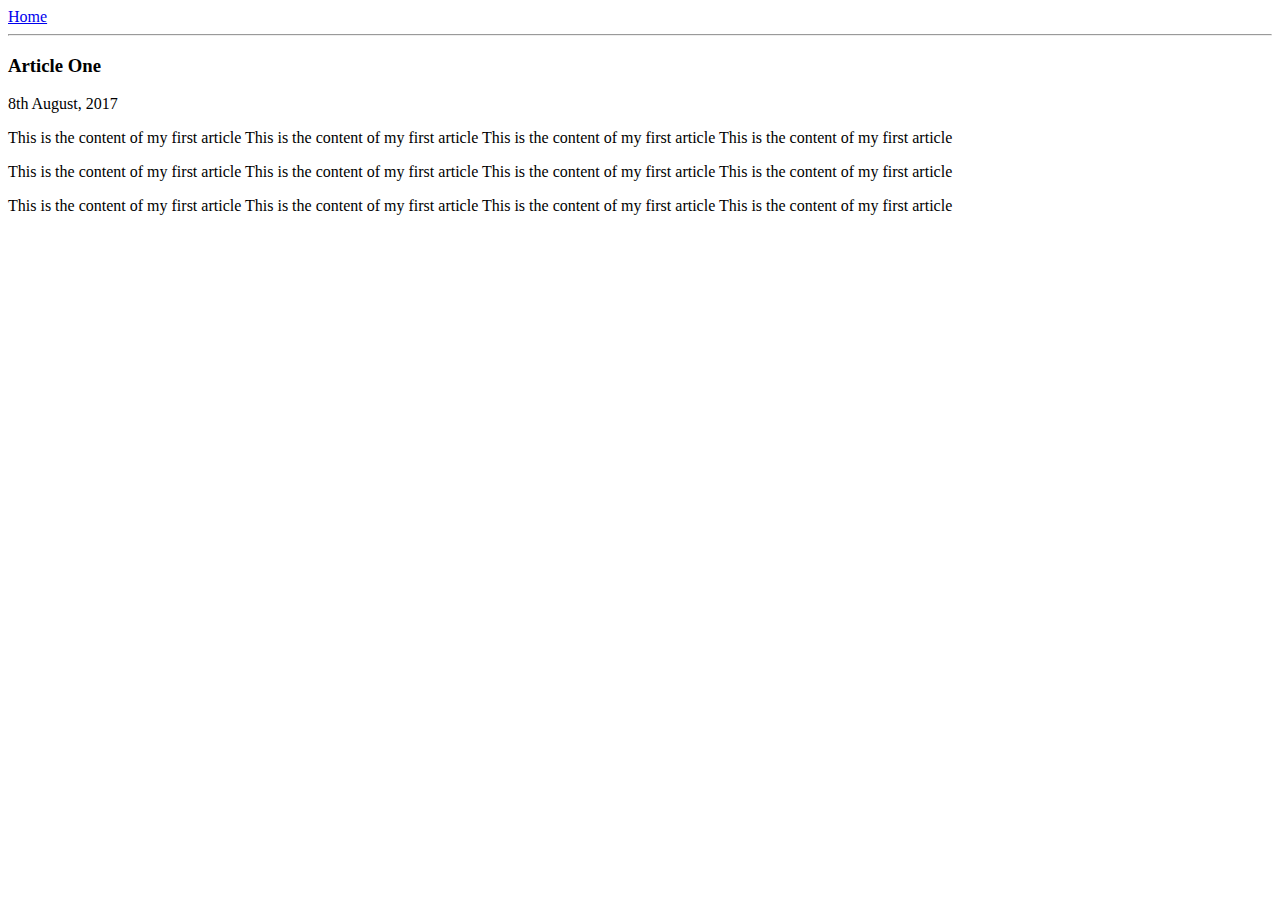
==== ui/article-one.html @ ab04dcae "[imad-console] Updates ui/article-one.html" ====
<html>
    <head>
        <title>
            Article One | Srinivas Gundoju
        </title>
        <meta name="vieport" content="width=device-width, initial-scale=1"/>
        <style>
    	.container {
	    	max-width: 800px;
	    	margin: 0 auto;
	    	color: grey;
	    	font: sans-serif;
	        }
        </style>
    </head>
    <body>
        <div>
            <a href="/">Home</a>
        </div>
        <hr/>
        <h3>
            Article One
        </h3>
        <div>
            8th August, 2017
        </div>
        <div>
            <p>
                This is the content of my first article This is the content of my first article This is the content of my first article This is the content of my first article 
            </p>
            
            <p>
                This is the content of my first article This is the content of my first article This is the content of my first article This is the content of my first article 
            </p>
            
            <p>
                This is the content of my first article This is the content of my first article This is the content of my first article This is the content of my first article 
            </p>
        </div>
    </body>
</html>
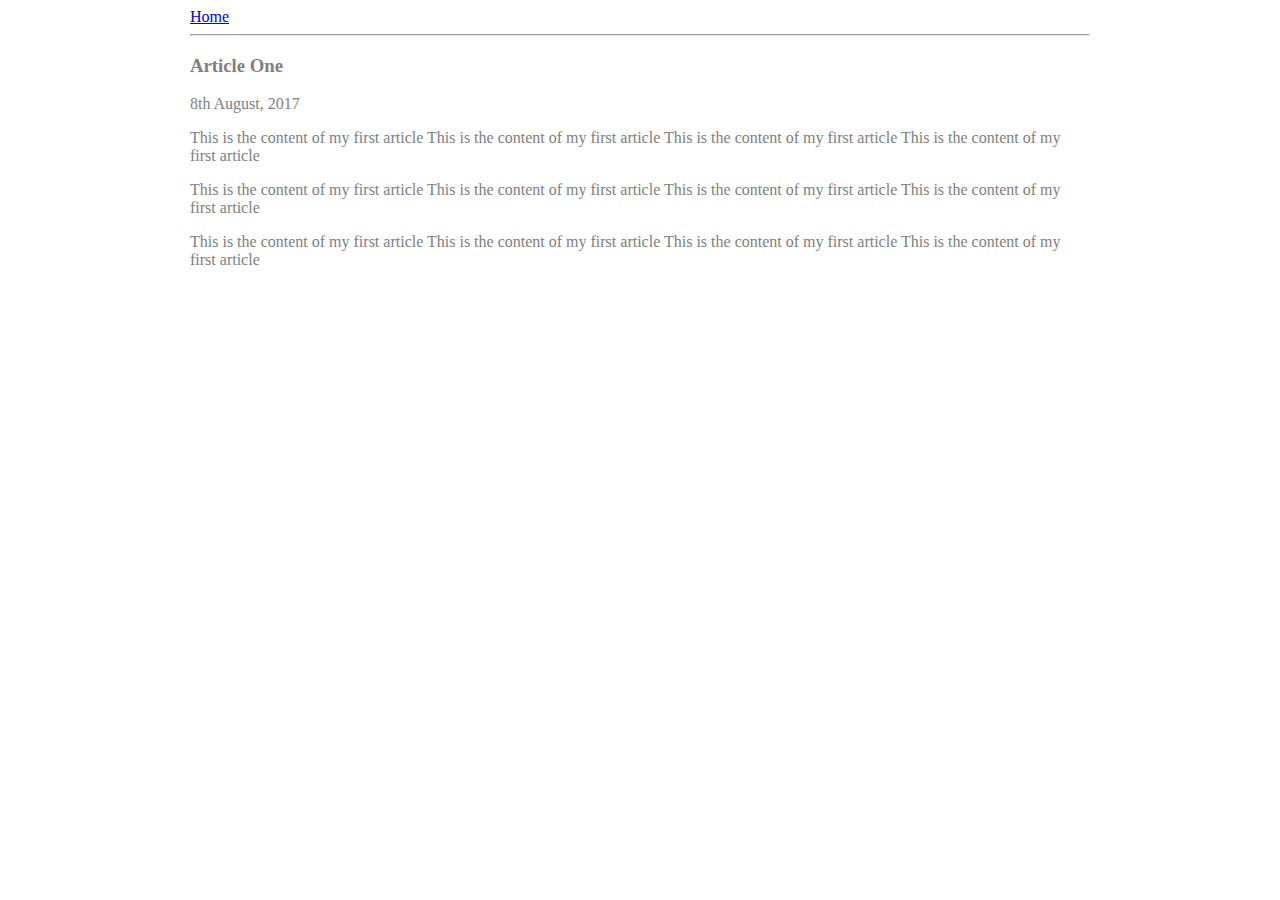
==== commit 2a68f693: "[imad-console] Updates ui/article-one.html" ====
--- a/ui/article-one.html
+++ b/ui/article-one.html
@@ -6,7 +6,7 @@
         <meta name="vieport" content="width=device-width, initial-scale=1"/>
         <style>
     	.container {
-	    	max-width: 800px;
+	    	max-width: 900px;
 	    	margin: 0 auto;
 	    	color: grey;
 	    	font: sans-serif;
@@ -14,28 +14,30 @@
         </style>
     </head>
     <body>
-        <div>
-            <a href="/">Home</a>
-        </div>
-        <hr/>
-        <h3>
-            Article One
-        </h3>
-        <div>
-            8th August, 2017
-        </div>
-        <div>
-            <p>
-                This is the content of my first article This is the content of my first article This is the content of my first article This is the content of my first article 
-            </p>
-            
-            <p>
-                This is the content of my first article This is the content of my first article This is the content of my first article This is the content of my first article 
-            </p>
-            
-            <p>
-                This is the content of my first article This is the content of my first article This is the content of my first article This is the content of my first article 
-            </p>
+        <div class="container">
+            <div>
+                <a href="/">Home</a>
+            </div>
+            <hr/>
+            <h3>
+                Article One
+            </h3>
+            <div>
+                8th August, 2017
+            </div>
+            <div>
+                <p>
+                    This is the content of my first article This is the content of my first article This is the content of my first article This is the content of my first article 
+                </p>
+                
+                <p>
+                    This is the content of my first article This is the content of my first article This is the content of my first article This is the content of my first article 
+                </p>
+                
+                <p>
+                    This is the content of my first article This is the content of my first article This is the content of my first article This is the content of my first article 
+                </p>
+            </div>
         </div>
     </body>
 </html>
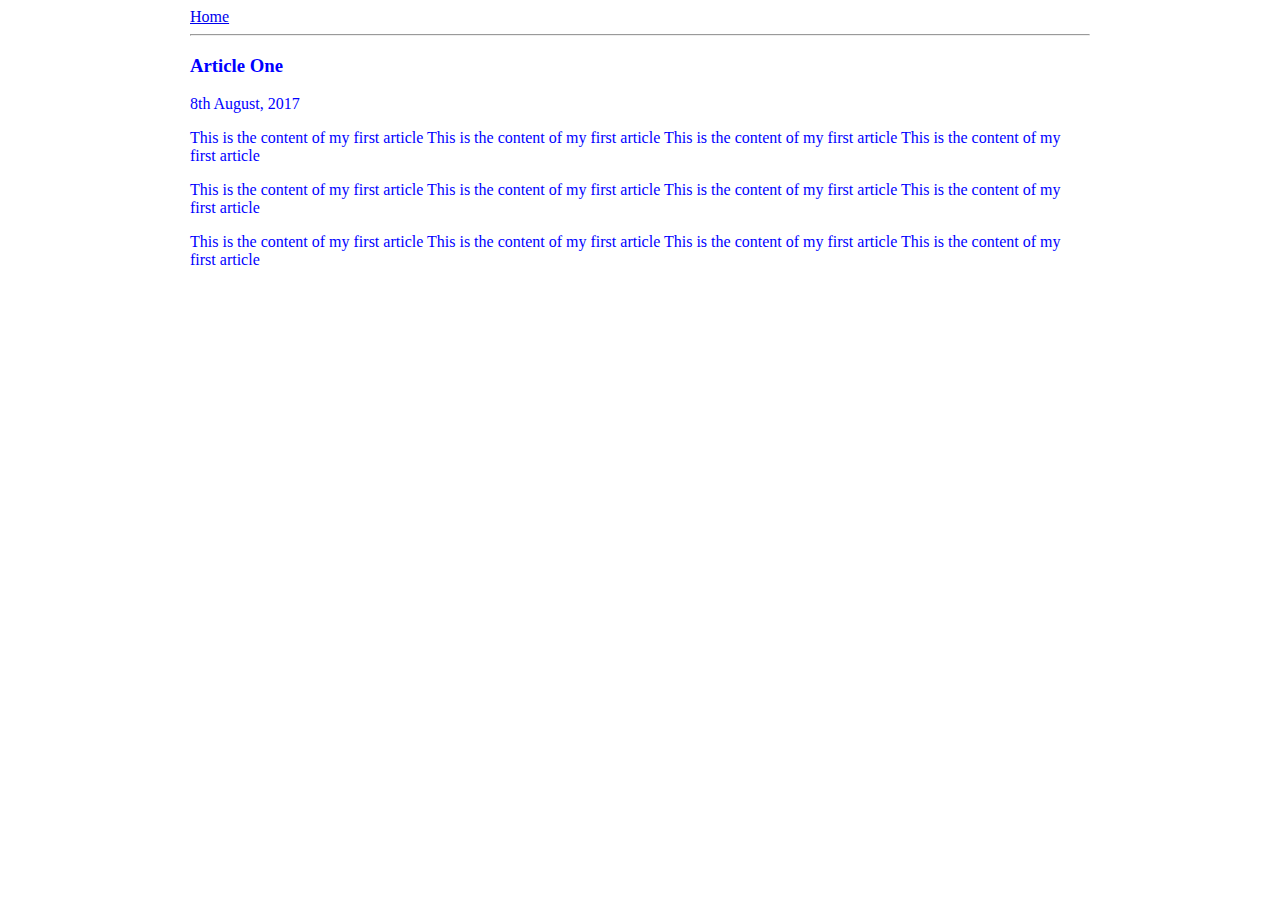
==== commit 49c57446: "[imad-console] Updates ui/article-one.html" ====
--- a/ui/article-one.html
+++ b/ui/article-one.html
@@ -8,8 +8,8 @@
     	.container {
 	    	max-width: 900px;
 	    	margin: 0 auto;
-	    	color: grey;
-	    	font: sans-serif;
+	    	color: blue;
+	    	font: arial;
 	        }
         </style>
     </head>
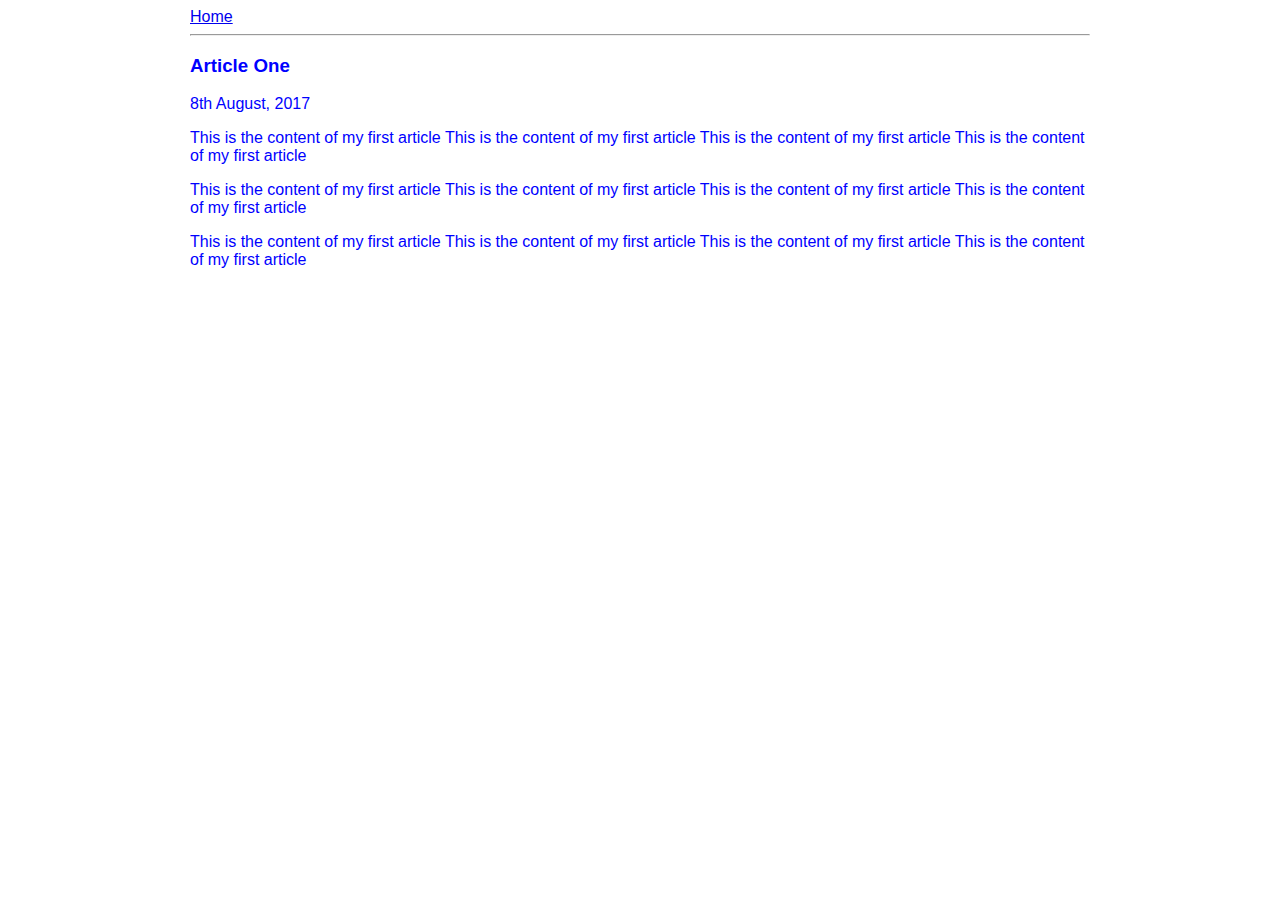
==== commit 998de048: "[imad-console] Updates ui/article-one.html" ====
--- a/ui/article-one.html
+++ b/ui/article-one.html
@@ -9,7 +9,7 @@
 	    	max-width: 900px;
 	    	margin: 0 auto;
 	    	color: blue;
-	    	font: arial;
+	    	font-family: sans-serif;
 	        }
         </style>
     </head>
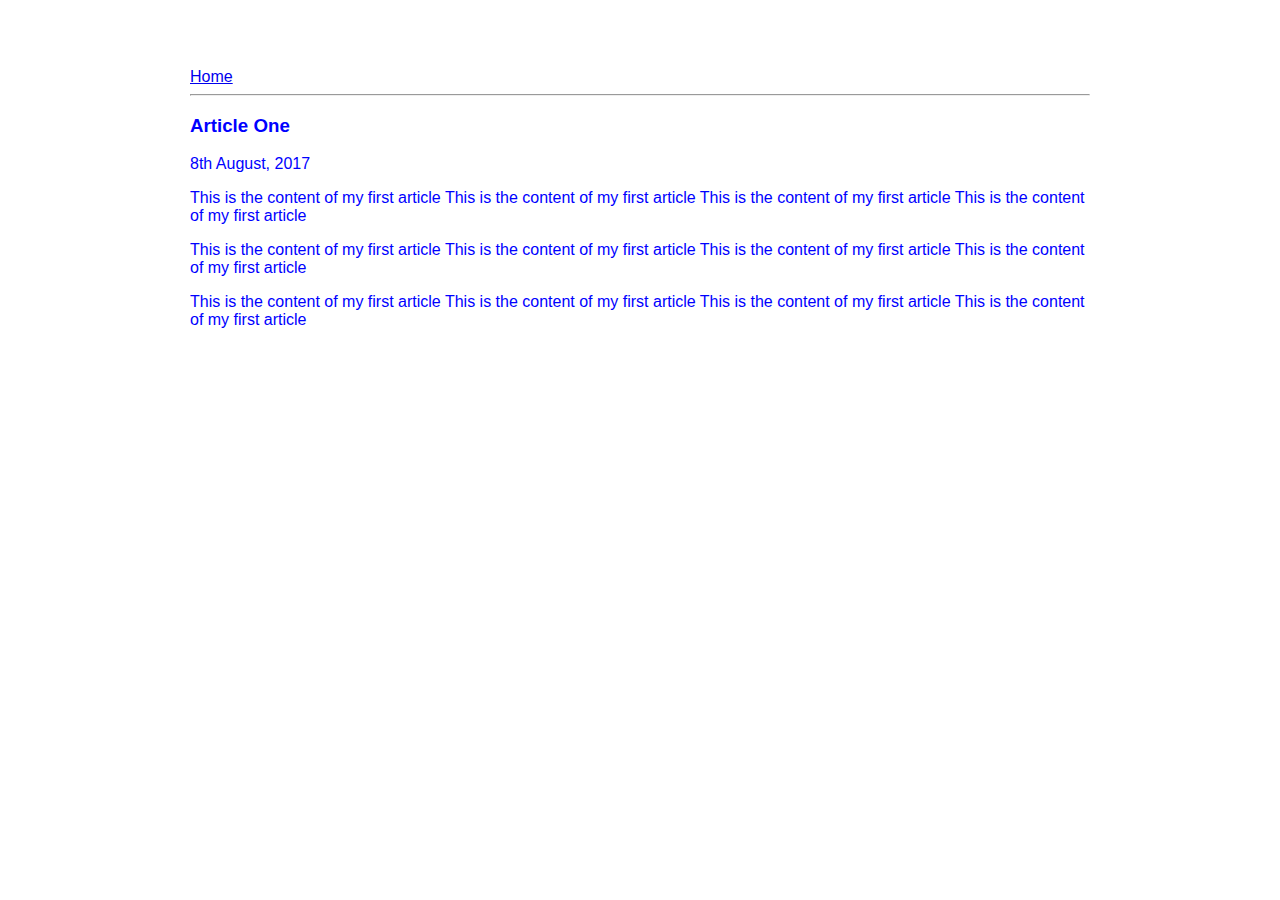
==== commit 0f7a6911: "[imad-console] Updates ui/article-one.html" ====
--- a/ui/article-one.html
+++ b/ui/article-one.html
@@ -10,6 +10,9 @@
 	    	margin: 0 auto;
 	    	color: blue;
 	    	font-family: sans-serif;
+	    	padding-top: 60px;
+	    	padding-left: 20px;
+	    	padding-right: 20px;
 	        }
         </style>
     </head>
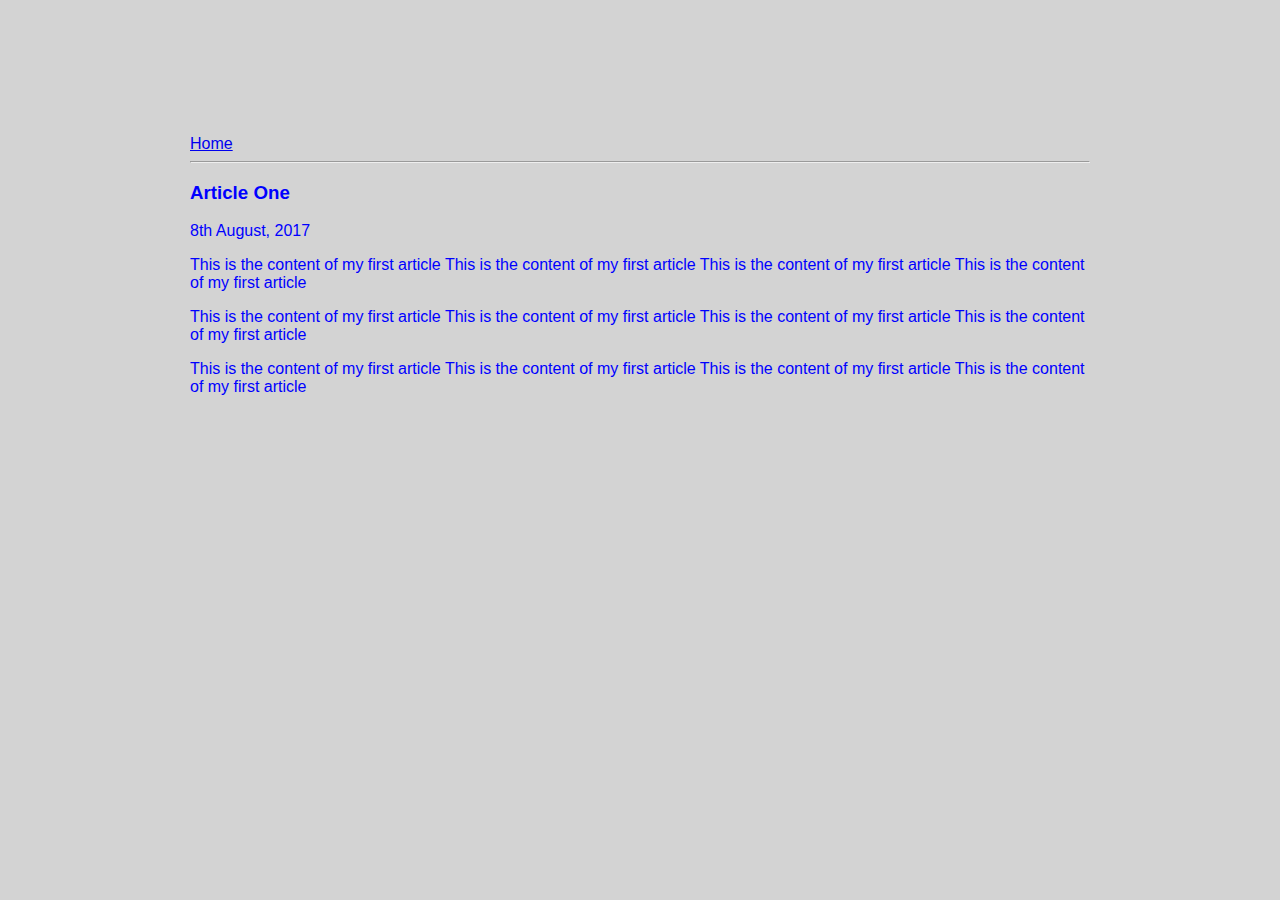
==== commit fe8d2980: "[imad-console] Updates ui/article-one.html" ====
--- a/ui/article-one.html
+++ b/ui/article-one.html
@@ -4,17 +4,7 @@
             Article One | Srinivas Gundoju
         </title>
         <meta name="vieport" content="width=device-width, initial-scale=1"/>
-        <style>
-    	.container {
-	    	max-width: 900px;
-	    	margin: 0 auto;
-	    	color: blue;
-	    	font-family: sans-serif;
-	    	padding-top: 60px;
-	    	padding-left: 20px;
-	    	padding-right: 20px;
-	        }
-        </style>
+        <link href="/ui/style.css" rel="stylesheet" />
     </head>
     <body>
         <div class="container">
--- a/ui/style.css
+++ b/ui/style.css
@@ -0,0 +1,31 @@
+body {
+    font-family: sans-serif;
+    background-color: lightgrey;
+    margin-top: 75px;
+}
+
+.center {
+    text-align: center;
+}
+
+.text-big {
+    font-size: 300%;
+}
+
+.bold {
+    font-weight: bold;
+}
+
+.img-medium {
+    height: 200px;
+}
+
+.container {
+max-width: 900px;
+margin: 0 auto;
+color: blue;
+font-family: sans-serif;
+padding-top: 60px;
+padding-left: 20px;
+padding-right: 20px;
+}